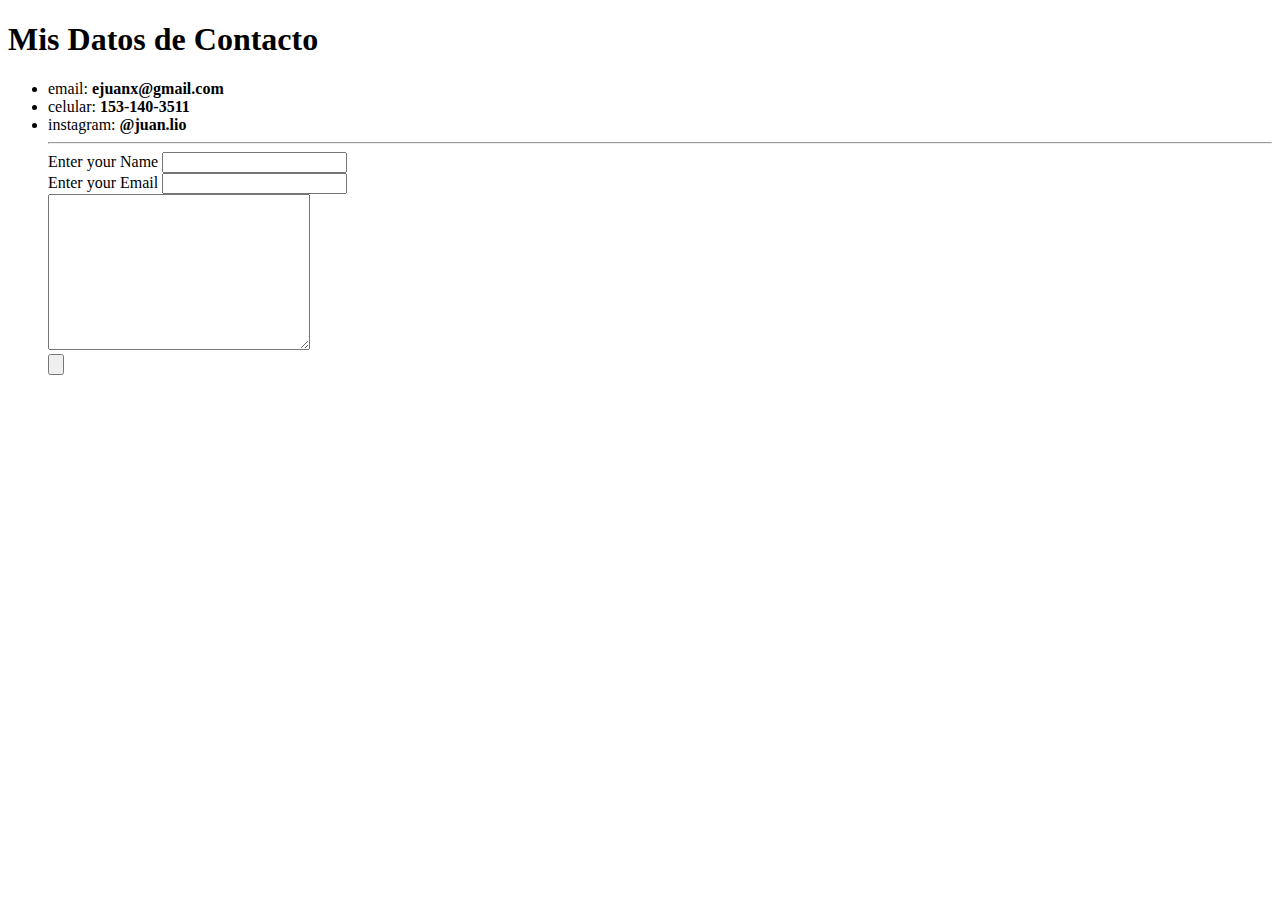
==== Contacto.html @ 2da6bf3b "Add initial cv website" ====
<!DOCTYPE html>
<html lang="en" dir="ltr">
  <head>
    <meta charset="utf-8">
    <title>Contacto Juan Lio</title>
  </head>
  <body>
    <h1>Mis Datos de Contacto</h1>
    <ul>
      <li>email: <b>ejuanx@gmail.com</b></li>
      <li>celular: <b>153-140-3511</b></li>
      <li>instagram: <b>@juan.lio</b></li>
      <hr>
      <form  action="mailto:ejuanx@gmail.com" method="post" enctype="text/plain">
        <label>Enter your Name</label>
        <input type="text" name="YourNAme" id=""><br>
        <label>Enter your Email</label>
        <input type="email" name="YourEmail" value=""><br>
        <textarea name="Your Message" rows="10" cols="30"></textarea><br>
        <input type="submit" name="" value="">

      </form>
    </ul>

  </body>
</html>
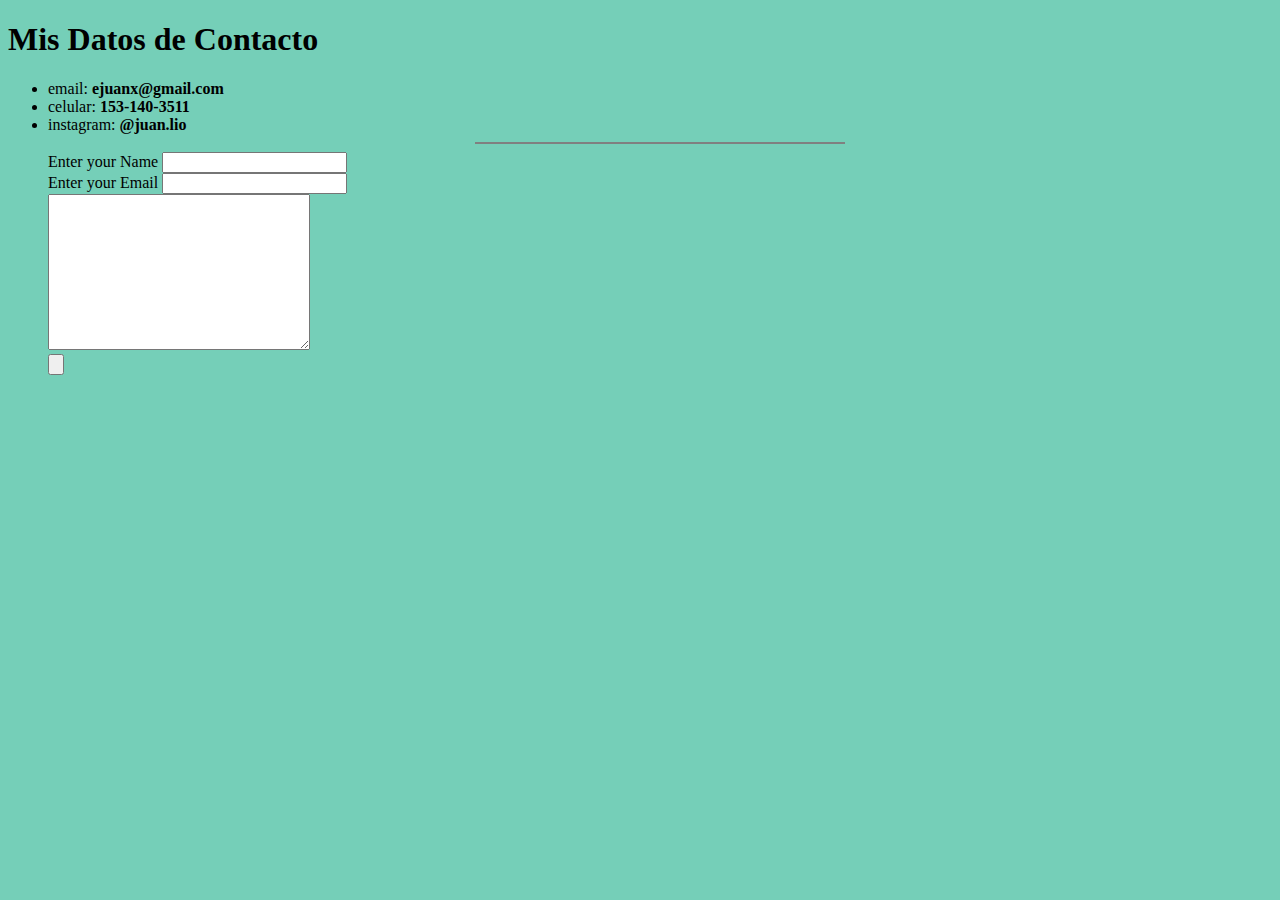
==== commit 99143270: "Add files via upload" ====
--- a/Contacto.html
+++ b/Contacto.html
@@ -3,6 +3,7 @@
   <head>
     <meta charset="utf-8">
     <title>Contacto Juan Lio</title>
+    <link rel="stylesheet" href="css/styles.css">
   </head>
   <body>
     <h1>Mis Datos de Contacto</h1>
--- a/css/styles.css
+++ b/css/styles.css
@@ -0,0 +1,12 @@
+
+body{
+background-color:#75cfb8;
+}
+
+hr{
+  background-color:black;
+  border-style:solid;
+  width:30%;
+  height:30%;
+  align-content:center;
+}
